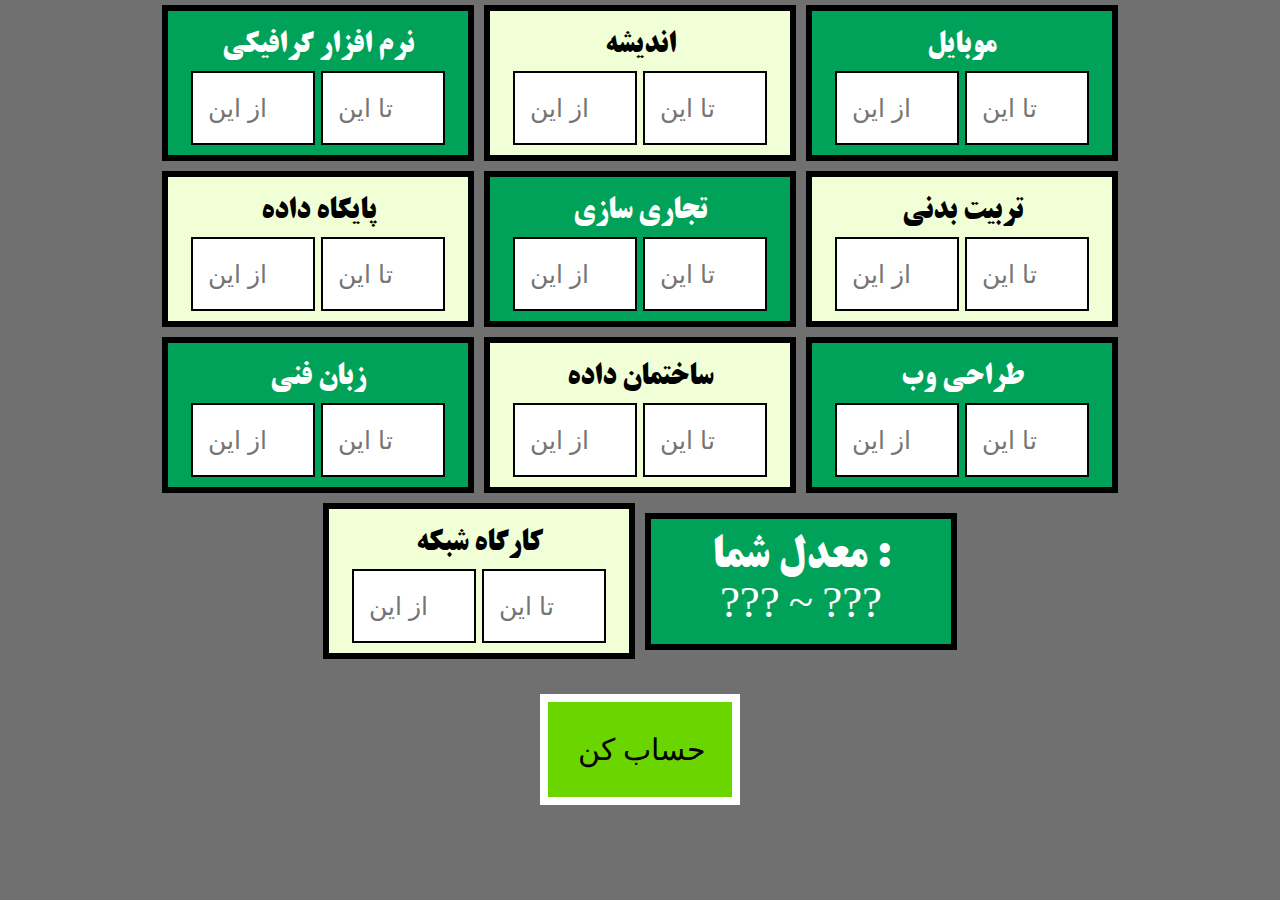
==== index.html @ f1949bf6 "Add files via upload" ====
<!DOCTYPE html>
<html lang="en">
<head>
    <meta charset="UTF-8">
    <meta http-equiv="X-UA-Compatible" content="IE=edge">
    <meta name="viewport" content="width=device-width, initial-scale=1.0">
    <link href='style.css' type='text/css' rel='stylesheet' />
    <title>محاسبه معدل</title>
    <script src="script.js"></script>
</head>
<body>
    <div class="flex-container">
        <div>
            <label for="fname">نرم افزار گرافیکی</label>
            <br>
            <input type="text" id="graphic-m" name="graphic-m" placeholder="از این">
            <input type="text" id="graphic-x" name="graphic-x" placeholder="تا این">
        </div>
        <div>
            <label for="fname">اندیشه</label>
            <br>
            <input type="text" id="andishe-m" name="andishe-m" placeholder="از این">
            <input type="text" id="andishe-x" name="andishe-x" placeholder="تا این">
        </div>
        <div>
            <label for="fname">موبایل</label>
            <br>
            <input type="text" id="mobile-m" name="mobile-m" placeholder="از این">
            <input type="text" id="mobile-x" name="mobile-x" placeholder="تا این">
        </div>  
         <div>
            <label for="fname">پایگاه داده</label>
            <br>
            <input type="text" id="payegah-m" name="payegah-m" placeholder="از این">
            <input type="text" id="payegah-x" name="payegah-x" placeholder="تا این">
        </div>  
        <div>
            <label for="fname">تجاری سازی</label>
            <br>
            <input type="text" id="tej-m" name="tej-m" placeholder="از این">
            <input type="text" id="tej-x" name="tej-x" placeholder="تا این">
        </div>  
        <div>
            <label for="fname">تربیت بدنی</label>
            <br>
            <input type="text" id="body-m" name="body-m" placeholder="از این">
            <input type="text" id="body-x" name="body-x" placeholder="تا این">
        </div>  
        <div>
            <label for="fname">زبان فنی</label>
            <br>
            <input type="text" id="fani-m" name="fani-m" placeholder="از این">
            <input type="text" id="fani-x" name="fani-x" placeholder="تا این">
        </div>  
        <div>
            <label for="fname">ساختمان داده</label>
            <br>
            <input type="text" id="data-m" name="data-m" placeholder="از این">
            <input type="text" id="data-x" name="data-x" placeholder="تا این">
        </div>  
        <div>
            <label for="fname">طراحی وب</label>
            <br>
            <input type="text" id="web-m" name="web-m" placeholder="از این">
            <input type="text" id="web-x" name="web-x" placeholder="تا این">
        </div>  
          <div>
            <label for="fname">کارگاه شبکه</label>
            <br>
            <input type="text" id="shabake-m" name="shabake-m" placeholder="از این">
            <input type="text" id="shabake-x" name="shabake-x" placeholder="تا این">
        </div> 
        <div>
            <label for="fname">
                <p>
                    معدل شما :
                    <br>
                    <span id="result1">???</span>
                     ~ 
                     <span id="result2">???</span>
                </p>
            
            </label>
        </div>  
      </div>
      <input type="button" class="doit" value="حساب کن" onclick="doit()" id="button">
</body>
</html>
---- style.css ----
html, body, div, span, applet, object, iframe,
h1, h2, h3, h4, h5, h6, p, blockquote, pre,
a, abbr, acronym, address, big, cite, code,
del, dfn, em, img, ins, kbd, q, s, samp,
small, strike, strong, sub, sup, tt, var,
b, u, i, center,
dl, dt, dd, ol, ul, li,
fieldset, form, label, legend,
table, caption, tbody, tfoot, thead, tr, th, td,
article, aside, canvas, details, embed, 
figure, figcaption, footer, header, hgroup, 
menu, nav, output, ruby, section, summary,
time, mark, audio, video {
	margin: 0;
	padding: 0;
	border: 0;
	font-size: 100%;
	font: inherit;
	vertical-align: baseline;
}
/* HTML5 display-role reset for older browsers */
article, aside, details, figcaption, figure, 
footer, header, hgroup, menu, nav, section {
	display: block;
}
body {
	line-height: 1;
}
ol, ul {
	list-style: none;
}
blockquote, q {
	quotes: none;
}
blockquote:before, blockquote:after,
q:before, q:after {
	content: '';
	content: none;
}
table {
	border-collapse: collapse;
	border-spacing: 0;
}
body{
  background-color:rgb(112, 112, 112);
  font-family: meow;
}
.flex-container {
    display: flex;
    justify-content: center;
    flex-wrap: wrap;
    align-items: center;
    margin-bottom: 30px;
  }
  .flex-container > div {
    border: 6px rgb(0, 0, 0) solid;
    background-color: #f0ffd5;
    margin: 5px;
    padding: 10px;
    text-align: center;
    line-height: 50px;
    font-size: 30px;
    display: block;
    width: 280px;
  align-items: center;
  justify-content: center;
  }
  .flex-container > div>input{
    padding: 15px;
    width: 90px;
    height: 40px;
    font-size: 25px;
    color:blue;
    border: 2px black solid;
  }
 .doit{
    cursor: pointer;
    background-color: rgb(107, 213, 0);
    border: 8px white solid;
    width: 200px;
    margin: auto;
    padding: 30px;
    font-size: 30px;
    text-align: center;
    display: flex;
    align-items: center;
    justify-content: center;
  }
  .doit:hover{
    background-color: rgb(68, 136, 0);
  }
 p{
    font-size: 45px;
    color: rgb(255, 255, 255);
    text-align: center;
    margin-top: 5px;

  }
  .flex-container > div:nth-of-type(odd) {
    background-color:#00a259;
    color:rgb(255, 255, 255)
    }
    @font-face {
      font-family: meow;
      src: url(BTitrBd.ttf);
    }
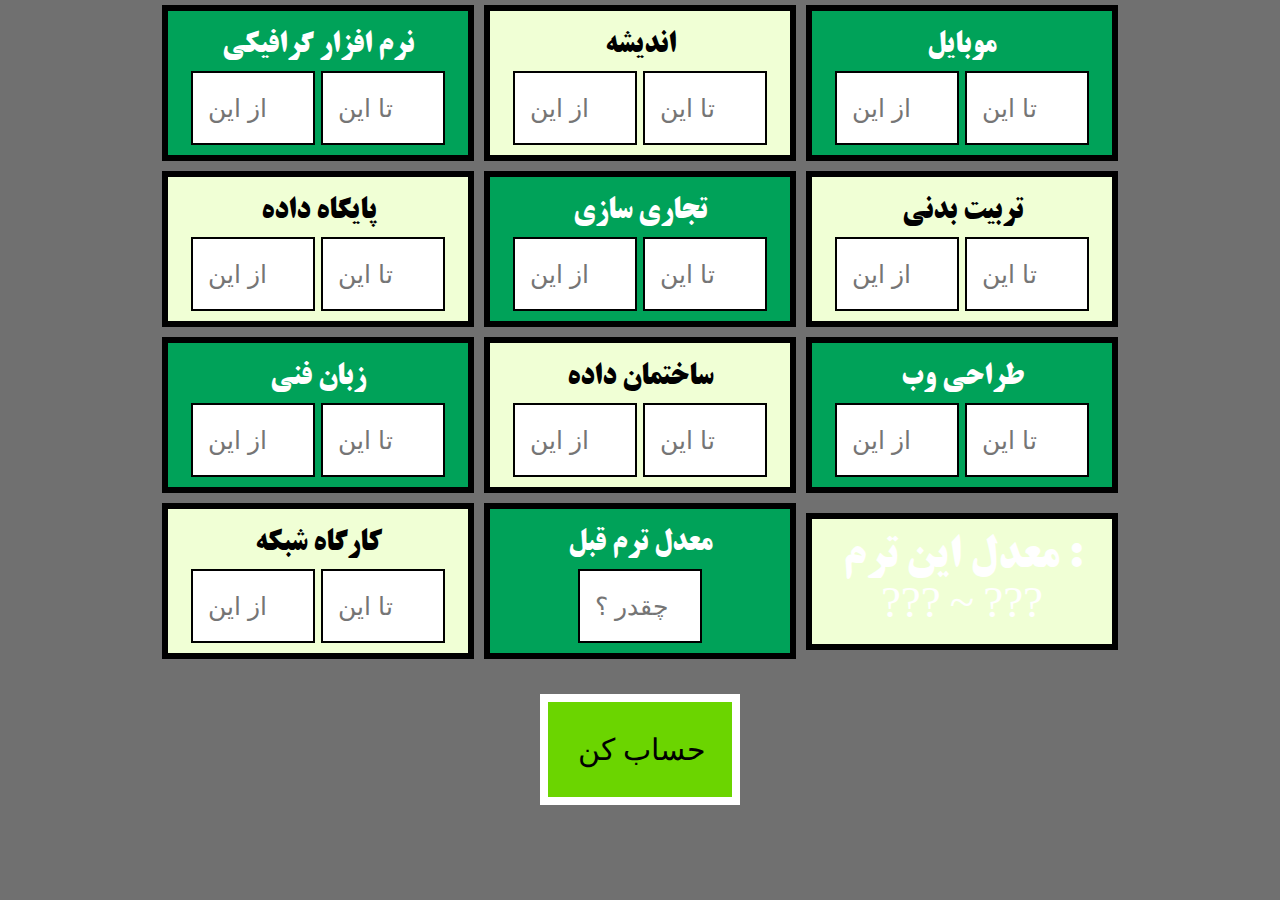
==== commit 1569e82f: "Update index.html" ====
--- a/index.html
+++ b/index.html
@@ -71,9 +71,14 @@
             <input type="text" id="shabake-x" name="shabake-x" placeholder="تا این">
         </div> 
         <div>
+            <label for="fname">معدل ترم قبل</label>
+            <br>
+            <input type="text" id="beforeavg" name="beforeavg" placeholder="چقدر ؟">
+        </div> 
+        <div>
             <label for="fname">
                 <p>
-                    معدل شما :
+                    معدل این ترم :
                     <br>
                     <span id="result1">???</span>
                      ~ 
@@ -85,4 +90,4 @@
       </div>
       <input type="button" class="doit" value="حساب کن" onclick="doit()" id="button">
 </body>
-</html>+</html>
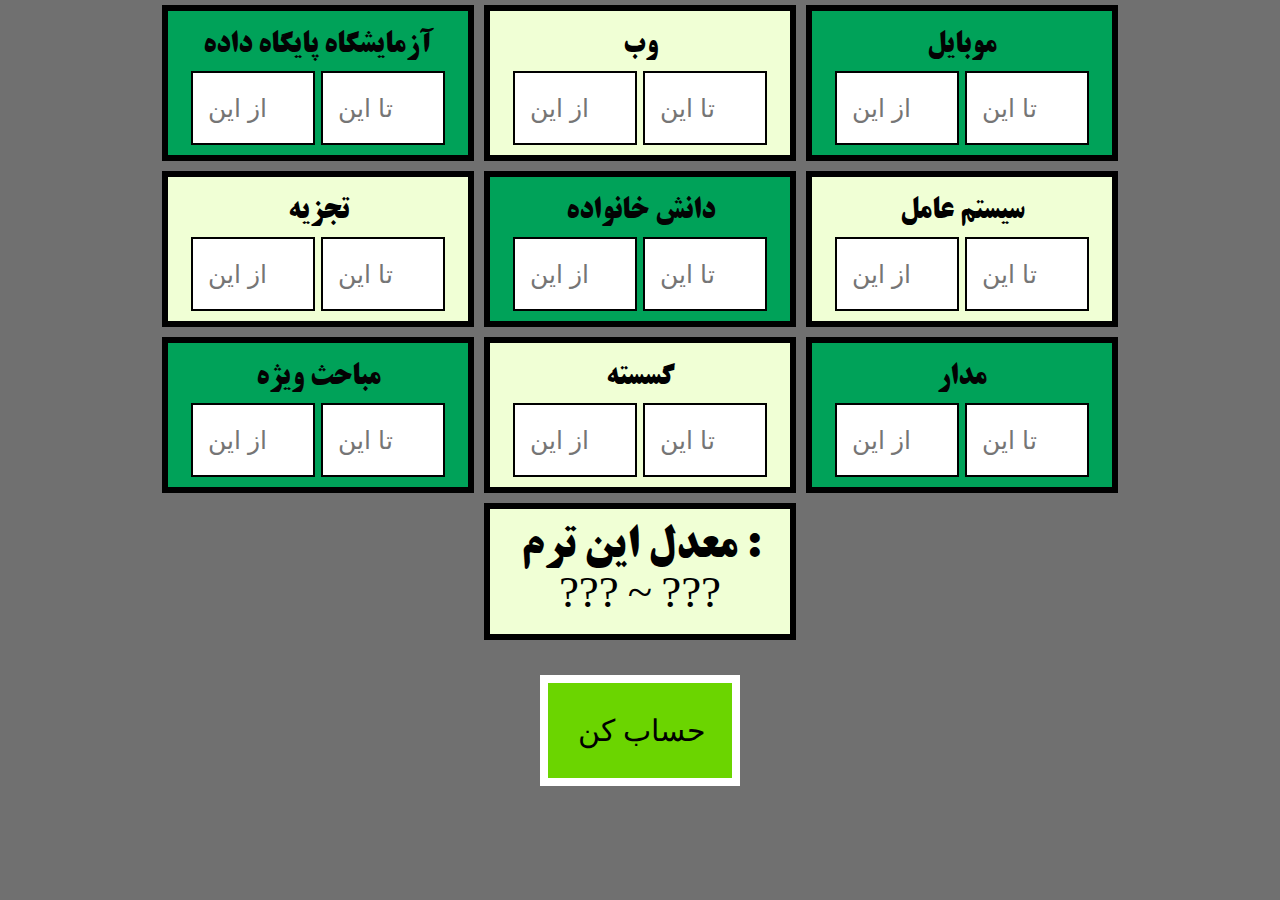
==== commit 2cacb1e8: "Update index.html" ====
--- a/index.html
+++ b/index.html
@@ -11,16 +11,16 @@
 <body>
     <div class="flex-container">
         <div>
-            <label for="fname">نرم افزار گرافیکی</label>
+            <label for="fname">آزمایشگاه پایگاه داده</label>
             <br>
-            <input type="text" id="graphic-m" name="graphic-m" placeholder="از این">
-            <input type="text" id="graphic-x" name="graphic-x" placeholder="تا این">
+            <input type="text" id="payegah-m" name="payegah-m" placeholder="از این">
+            <input type="text" id="payegah-x" name="payegah-x" placeholder="تا این">
         </div>
         <div>
-            <label for="fname">اندیشه</label>
+            <label for="fname">وب</label>
             <br>
-            <input type="text" id="andishe-m" name="andishe-m" placeholder="از این">
-            <input type="text" id="andishe-x" name="andishe-x" placeholder="تا این">
+            <input type="text" id="web-m" name="web-m" placeholder="از این">
+            <input type="text" id="web-x" name="web-x" placeholder="تا این">
         </div>
         <div>
             <label for="fname">موبایل</label>
@@ -29,52 +29,42 @@
             <input type="text" id="mobile-x" name="mobile-x" placeholder="تا این">
         </div>  
          <div>
-            <label for="fname">پایگاه داده</label>
+            <label for="fname">تجزیه</label>
             <br>
-            <input type="text" id="payegah-m" name="payegah-m" placeholder="از این">
-            <input type="text" id="payegah-x" name="payegah-x" placeholder="تا این">
+            <input type="text" id="taj-m" name="taj-m" placeholder="از این">
+            <input type="text" id="taj-x" name="taj-x" placeholder="تا این">
         </div>  
         <div>
-            <label for="fname">تجاری سازی</label>
+            <label for="fname">دانش خانواده</label>
             <br>
-            <input type="text" id="tej-m" name="tej-m" placeholder="از این">
-            <input type="text" id="tej-x" name="tej-x" placeholder="تا این">
+            <input type="text" id="khanevade-m" name="khanevade-m" placeholder="از این">
+            <input type="text" id="khanevade-x" name="khanevade-x" placeholder="تا این">
         </div>  
         <div>
-            <label for="fname">تربیت بدنی</label>
+            <label for="fname">سیستم عامل</label>
             <br>
-            <input type="text" id="body-m" name="body-m" placeholder="از این">
-            <input type="text" id="body-x" name="body-x" placeholder="تا این">
+            <input type="text" id="os-m" name="os-m" placeholder="از این">
+            <input type="text" id="os-x" name="os-x" placeholder="تا این">
         </div>  
         <div>
-            <label for="fname">زبان فنی</label>
+            <label for="fname">مباحث ویژه</label>
             <br>
-            <input type="text" id="fani-m" name="fani-m" placeholder="از این">
-            <input type="text" id="fani-x" name="fani-x" placeholder="تا این">
+            <input type="text" id="python-m" name="python-m" placeholder="از این">
+            <input type="text" id="python-x" name="python-x" placeholder="تا این">
         </div>  
         <div>
-            <label for="fname">ساختمان داده</label>
+            <label for="fname">گسسته</label>
             <br>
-            <input type="text" id="data-m" name="data-m" placeholder="از این">
-            <input type="text" id="data-x" name="data-x" placeholder="تا این">
+            <input type="text" id="gos-m" name="gos-m" placeholder="از این">
+            <input type="text" id="gos-x" name="gos-x" placeholder="تا این">
         </div>  
         <div>
-            <label for="fname">طراحی وب</label>
+            <label for="fname">مدار</label>
             <br>
-            <input type="text" id="web-m" name="web-m" placeholder="از این">
-            <input type="text" id="web-x" name="web-x" placeholder="تا این">
+            <input type="text" id="madar-m" name="madar-m" placeholder="از این">
+            <input type="text" id="madar-x" name="madar-x" placeholder="تا این">
         </div>  
-          <div>
-            <label for="fname">کارگاه شبکه</label>
-            <br>
-            <input type="text" id="shabake-m" name="shabake-m" placeholder="از این">
-            <input type="text" id="shabake-x" name="shabake-x" placeholder="تا این">
-        </div> 
-        <div>
-            <label for="fname">معدل ترم قبل</label>
-            <br>
-            <input type="text" id="beforeavg" name="beforeavg" placeholder="چقدر ؟">
-        </div> 
+
         <div>
             <label for="fname">
                 <p>
--- a/style.css
+++ b/style.css
@@ -91,16 +91,16 @@
   }
  p{
     font-size: 45px;
-    color: rgb(255, 255, 255);
+    color: rgb(0, 0, 0);
     text-align: center;
     margin-top: 5px;
 
   }
   .flex-container > div:nth-of-type(odd) {
     background-color:#00a259;
-    color:rgb(255, 255, 255)
+    color:rgb(3, 3, 3)
     }
     @font-face {
       font-family: meow;
       src: url(BTitrBd.ttf);
-    }+    }
